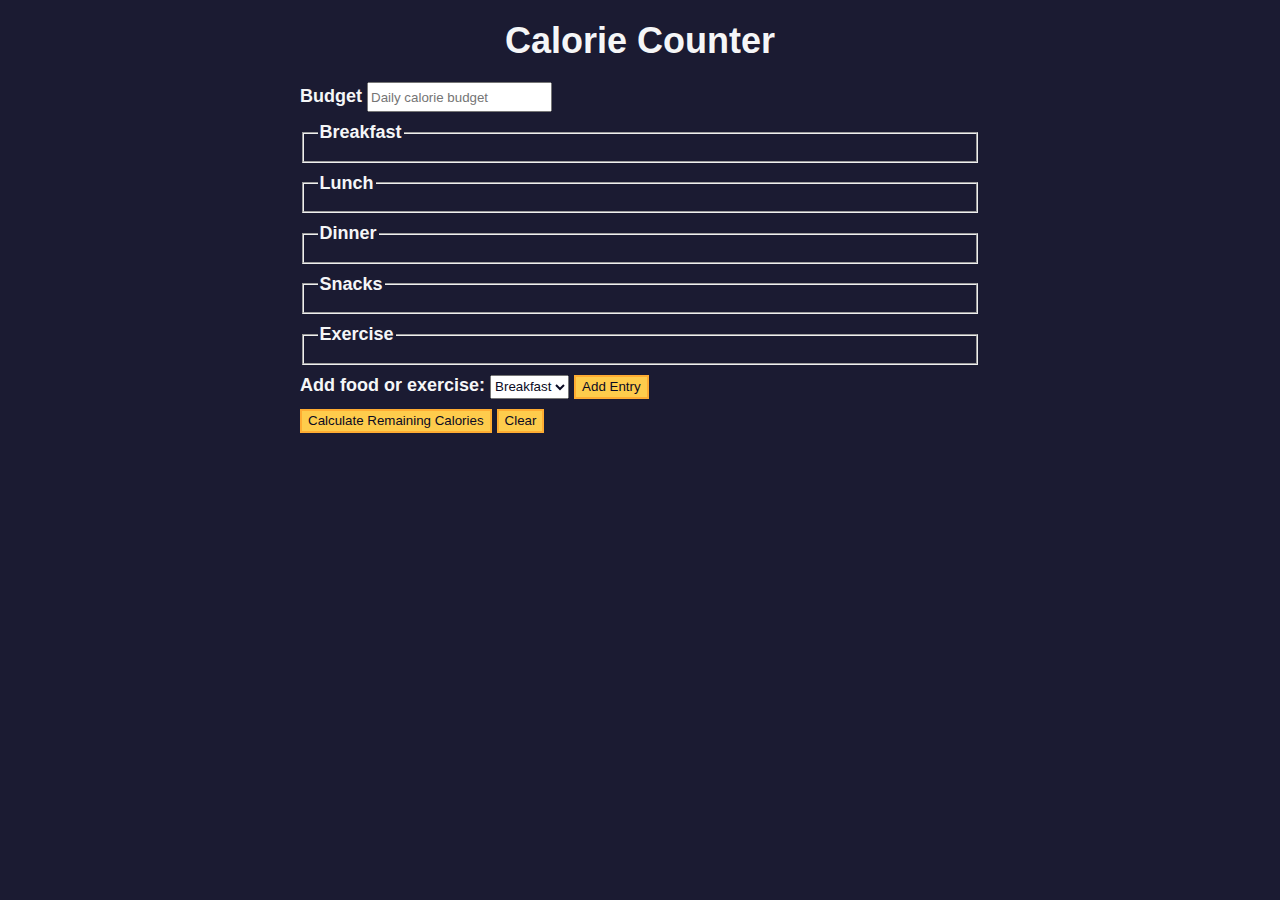
==== Calorie Counter/index.html @ 110332d3 "Calorie Counter" ====
<!DOCTYPE html>
<html lang="en">
  <head>
    <meta charset="utf-8" />
    <meta name="viewport" content="width=device-width, initial-scale=1.0" />
    <link rel="stylesheet" href="styles.css" />
    <title>Calorie Counter</title>
  </head>
  <body>
    <main>
      <h1>Calorie Counter</h1>
      <div class="container">
        <form id="calorie-counter">
          <label for="budget">Budget</label>
          <input
            type="number"
            min="0"
            id="budget"
            placeholder="Daily calorie budget"
            required
          />
          <fieldset id="breakfast">
            <legend>Breakfast</legend>
            <div class="input-container"></div>
          </fieldset>
          <fieldset id="lunch">
            <legend>Lunch</legend>
            <div class="input-container"></div>
          </fieldset>
          <fieldset id="dinner">
            <legend>Dinner</legend>
            <div class="input-container"></div>
          </fieldset>
          <fieldset id="snacks">
            <legend>Snacks</legend>
            <div class="input-container"></div>
          </fieldset>
          <fieldset id="exercise">
            <legend>Exercise</legend>
            <div class="input-container"></div>
          </fieldset>
          <div class="controls">
            <span>
              <label for="entry-dropdown">Add food or exercise:</label>
              <select id="entry-dropdown" name="options">
                <option value="breakfast" selected>Breakfast</option>
                <option value="lunch">Lunch</option>
                <option value="dinner">Dinner</option>
                <option value="snacks">Snacks</option>
                <option value="exercise">Exercise</option>
              </select>
              <button type="button" id="add-entry">Add Entry</button>
            </span>
          </div>
          <div>
            <button type="submit">
              Calculate Remaining Calories
            </button>
            <button type="button" id="clear">Clear</button>
          </div>
        </form>
        <div id="output" class="output hide"></div>
      </div>
    </main>
    <script src="./script.js"></script>
  </body>
</html>
---- Calorie Counter/styles.css ----
:root {
    --light-grey: #f5f6f7;
    --dark-blue: #0a0a23;
    --fcc-blue: #1b1b32;
    --light-yellow: #fecc4c;
    --dark-yellow: #feac32;
    --light-pink: #ffadad;
    --dark-red: #850000;
    --light-green: #acd157;
  }
  
  body {
    font-family: "Lato", Helvetica, Arial, sans-serif;
    font-size: 18px;
    background-color: var(--fcc-blue);
    color: var(--light-grey);
  }
  
  h1 {
    text-align: center;
  }
  
  .container {
    width: 90%;
    max-width: 680px;
  }
  
  h1,
  .container,
  .output {
    margin: 20px auto;
  }
  
  label,
  legend {
    font-weight: bold;
  }
  
  .input-container {
    display: flex;
    flex-direction: column;
  }
  
  button {
    outline: none;
    cursor: pointer;
    text-decoration: none;
    background-color: var(--light-yellow);
    border: 2px solid var(--dark-yellow);
  }
  
  .clear {
    background-color: var(--light-pink);
    color: var(--dark-red);
    border-color: var(--dark-red);
  }
  
  button,
  input,
  select {
    min-height: 24px;
    color: var(--dark-blue);
  }
  
  fieldset,
  label,
  button,
  input,
  select {
    margin-bottom: 10px;
  }
  
  .output {
    border: 2px solid var(--light-grey);
    padding: 10px;
    text-align: center;
  }
  
  .hide {
    display: none;
  }
  
  .output span {
    font-weight: bold;
    font-size: 1.2em;
  }
  
  .surplus {
    color: var(--light-green);
  }
  
  .deficit {
    color: var(--light-pink);
  }
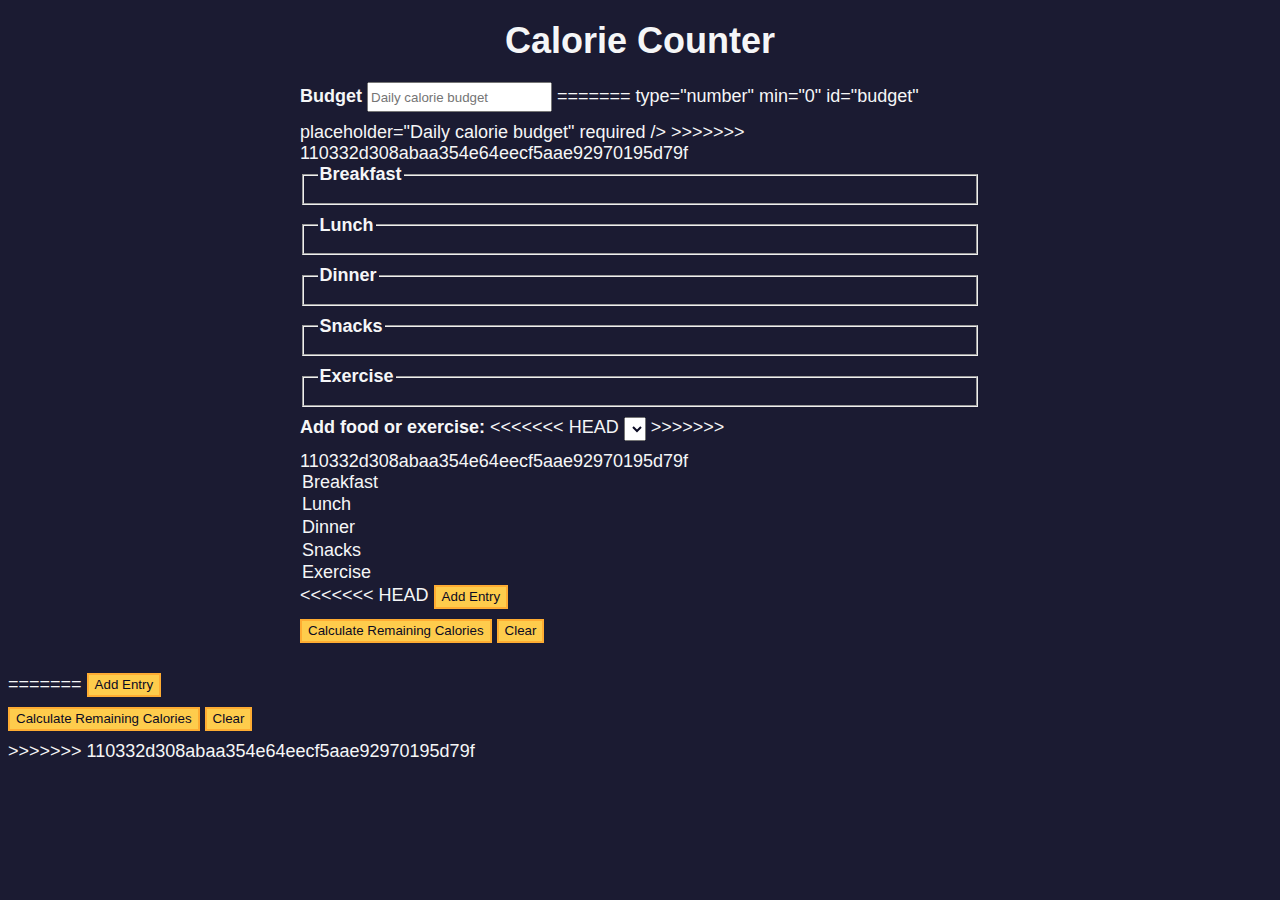
==== commit 034c1462: "Updated Calorie Counter" ====
--- a/Calorie Counter/index.html
+++ b/Calorie Counter/index.html
@@ -13,12 +13,22 @@
         <form id="calorie-counter">
           <label for="budget">Budget</label>
           <input
+<<<<<<< HEAD
+            id="budget"
+            type="number"
+            min="0"
+            placeholder="Daily calorie budget"
+            required
+          />
+
+=======
             type="number"
             min="0"
             id="budget"
             placeholder="Daily calorie budget"
             required
           />
+>>>>>>> 110332d308abaa354e64eecf5aae92970195d79f
           <fieldset id="breakfast">
             <legend>Breakfast</legend>
             <div class="input-container"></div>
@@ -42,13 +52,33 @@
           <div class="controls">
             <span>
               <label for="entry-dropdown">Add food or exercise:</label>
+<<<<<<< HEAD
+              <select name="options" id="entry-dropdown">
+=======
               <select id="entry-dropdown" name="options">
+>>>>>>> 110332d308abaa354e64eecf5aae92970195d79f
                 <option value="breakfast" selected>Breakfast</option>
                 <option value="lunch">Lunch</option>
                 <option value="dinner">Dinner</option>
                 <option value="snacks">Snacks</option>
                 <option value="exercise">Exercise</option>
               </select>
+<<<<<<< HEAD
+              <button id="add-entry" type="button">Add Entry</button>
+            </span>
+          </div>
+          <div>
+            <button type="submit">Calculate Remaining Calories</button>
+            <button id="clear" type="button">Clear</button>
+          </div>
+        </form>
+        <div id="output" class="output hide" ></div>
+      </div>
+    </main>
+    <script src="script.js"></script>
+  </body>
+</html>
+=======
               <button type="button" id="add-entry">Add Entry</button>
             </span>
           </div>
@@ -64,4 +94,5 @@
     </main>
     <script src="./script.js"></script>
   </body>
-</html>+</html>
+>>>>>>> 110332d308abaa354e64eecf5aae92970195d79f
--- a/Calorie Counter/styles.css
+++ b/Calorie Counter/styles.css
@@ -42,7 +42,10 @@
   }
   
   button {
+<<<<<<< HEAD
+=======
     outline: none;
+>>>>>>> 110332d308abaa354e64eecf5aae92970195d79f
     cursor: pointer;
     text-decoration: none;
     background-color: var(--light-yellow);
@@ -86,9 +89,17 @@
   }
   
   .surplus {
+<<<<<<< HEAD
+    color: var(--light-pink);
+  }
+  
+  .deficit {
+    color: var(--light-green);
+=======
     color: var(--light-green);
   }
   
   .deficit {
     color: var(--light-pink);
+>>>>>>> 110332d308abaa354e64eecf5aae92970195d79f
   }